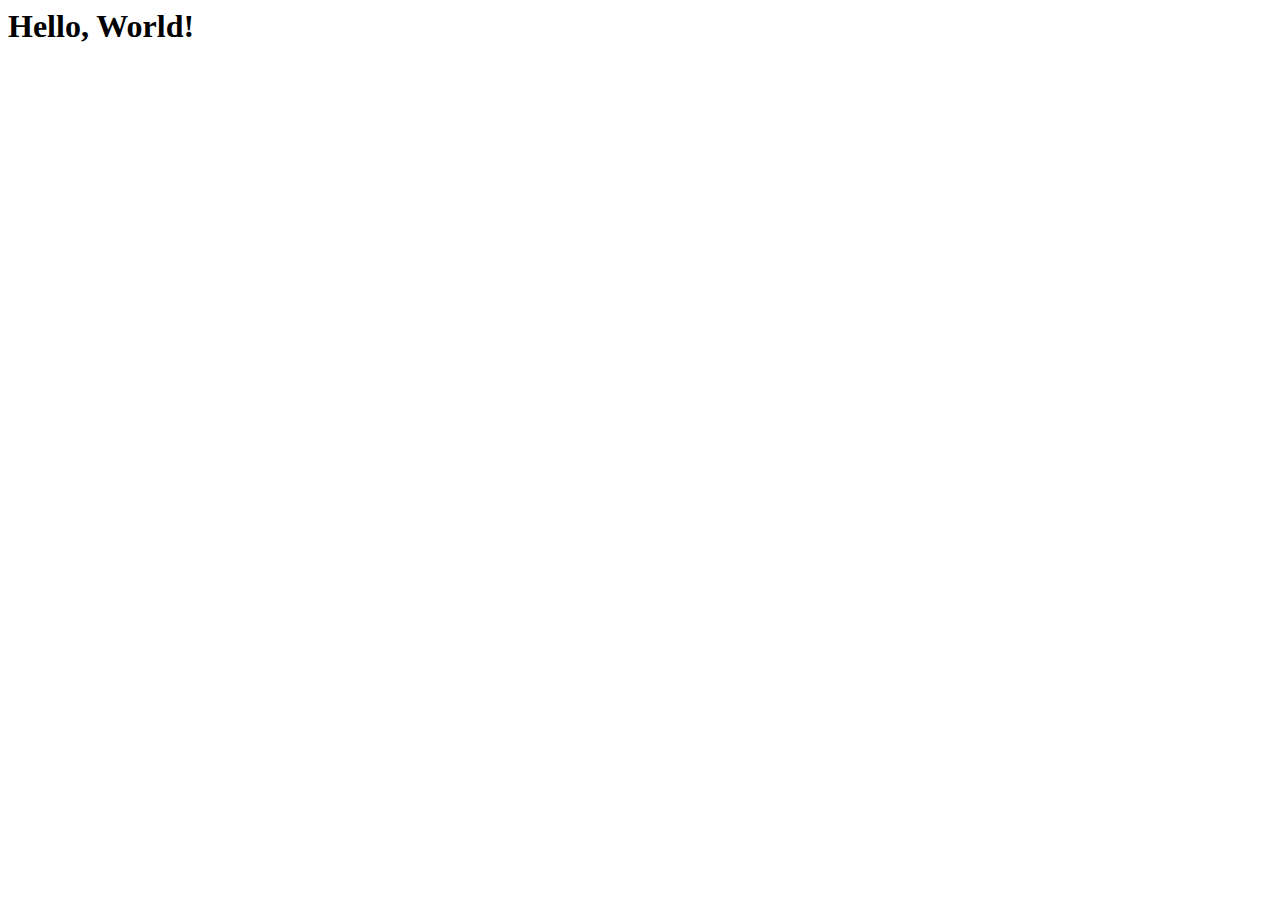
==== src/index.html @ b3741a94 "Initial commit" ====
<html lang="en">
  <head>
    <meta charset="UTF-8" />
    <meta http-equiv="X-UA-Compatible" content="IE=edge" />
    <meta name="viewport" content="width=device-width, initial-scale=1.0" />
    <link rel="stylesheet" href="styles/main.scss" />
    <title>Hello, World!</title>
  </head>
  <body>
    <h1>Hello, World!</h1>
  </body>
</html>
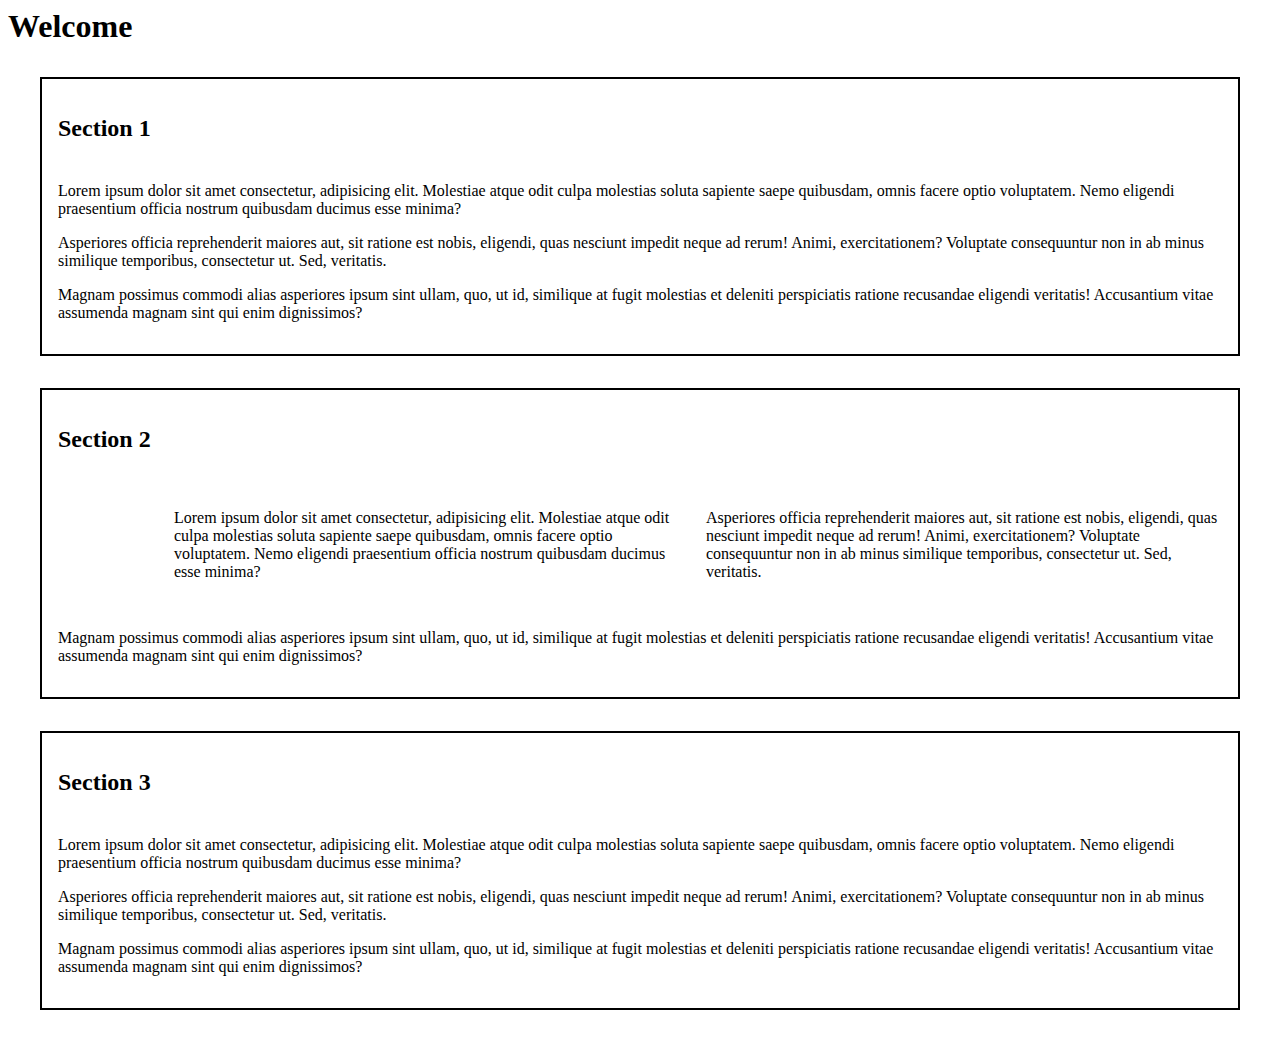
==== commit 340aaa17: "adding extra stuff" ====
--- a/src/index.html
+++ b/src/index.html
@@ -1,12 +1,69 @@
 <html lang="en">
-  <head>
-    <meta charset="UTF-8" />
-    <meta http-equiv="X-UA-Compatible" content="IE=edge" />
-    <meta name="viewport" content="width=device-width, initial-scale=1.0" />
-    <link rel="stylesheet" href="styles/main.scss" />
-    <title>Hello, World!</title>
-  </head>
-  <body>
-    <h1>Hello, World!</h1>
-  </body>
-</html>
+
+<head>
+  <meta charset="UTF-8" />
+  <meta http-equiv="X-UA-Compatible" content="IE=edge" />
+  <meta name="viewport" content="width=device-width, initial-scale=1.0" />
+  <link rel="stylesheet" href="styles/main.scss" />
+  <title>Hello, World!</title>
+</head>
+
+<body>
+  
+  <div class="welcome">
+    <h1>Welcome</h1>
+  </div>
+
+  <section class="first">
+
+    <h2>Section 1</h2>
+    <img src="http://placekitten.com/100/100" alt="">
+    <p>Lorem ipsum dolor sit amet consectetur, adipisicing elit. Molestiae atque odit culpa molestias soluta sapiente
+      saepe quibusdam, omnis facere optio voluptatem. Nemo eligendi praesentium officia nostrum quibusdam ducimus esse
+      minima?</p>
+    <p>Asperiores officia reprehenderit maiores aut, sit ratione est nobis, eligendi, quas nesciunt impedit neque ad
+      rerum! Animi, exercitationem? Voluptate consequuntur non in ab minus similique temporibus, consectetur ut. Sed,
+      veritatis.</p>
+    <p>Magnam possimus commodi alias asperiores ipsum sint ullam, quo, ut id, similique at fugit molestias et deleniti
+      perspiciatis ratione recusandae eligendi veritatis! Accusantium vitae assumenda magnam sint qui enim dignissimos?
+    </p>
+
+  </section>
+
+  <section class="second">
+
+    <h2>Section 2</h2>
+    <img src="http://placekeanu.com/100/100" alt="">
+    <p>Lorem ipsum dolor sit amet consectetur, adipisicing elit. Molestiae atque odit culpa molestias soluta sapiente
+      saepe quibusdam, omnis facere optio voluptatem. Nemo eligendi praesentium officia nostrum quibusdam ducimus esse
+      minima?</p>
+    <p>Asperiores officia reprehenderit maiores aut, sit ratione est nobis, eligendi, quas nesciunt impedit neque ad
+      rerum! Animi, exercitationem? Voluptate consequuntur non in ab minus similique temporibus, consectetur ut. Sed,
+      veritatis.</p>
+    <p>Magnam possimus commodi alias asperiores ipsum sint ullam, quo, ut id, similique at fugit molestias et deleniti
+      perspiciatis ratione recusandae eligendi veritatis! Accusantium vitae assumenda magnam sint qui enim dignissimos?
+    </p>
+
+  </section>
+
+  <section class="third">
+
+    <h2>Section 3</h2>
+    <img src="http://placeimg.com/100/100" alt="">
+    <p>Lorem ipsum dolor sit amet consectetur, adipisicing elit. Molestiae atque odit culpa molestias soluta sapiente
+      saepe quibusdam, omnis facere optio voluptatem. Nemo eligendi praesentium officia nostrum quibusdam ducimus esse
+      minima?</p>
+    <p>Asperiores officia reprehenderit maiores aut, sit ratione est nobis, eligendi, quas nesciunt impedit neque ad
+      rerum! Animi, exercitationem? Voluptate consequuntur non in ab minus similique temporibus, consectetur ut. Sed,
+      veritatis.</p>
+    <p>Magnam possimus commodi alias asperiores ipsum sint ullam, quo, ut id, similique at fugit molestias et deleniti
+      perspiciatis ratione recusandae eligendi veritatis! Accusantium vitae assumenda magnam sint qui enim dignissimos?
+    </p>
+
+  </section>
+
+  
+
+</body>
+
+</html>